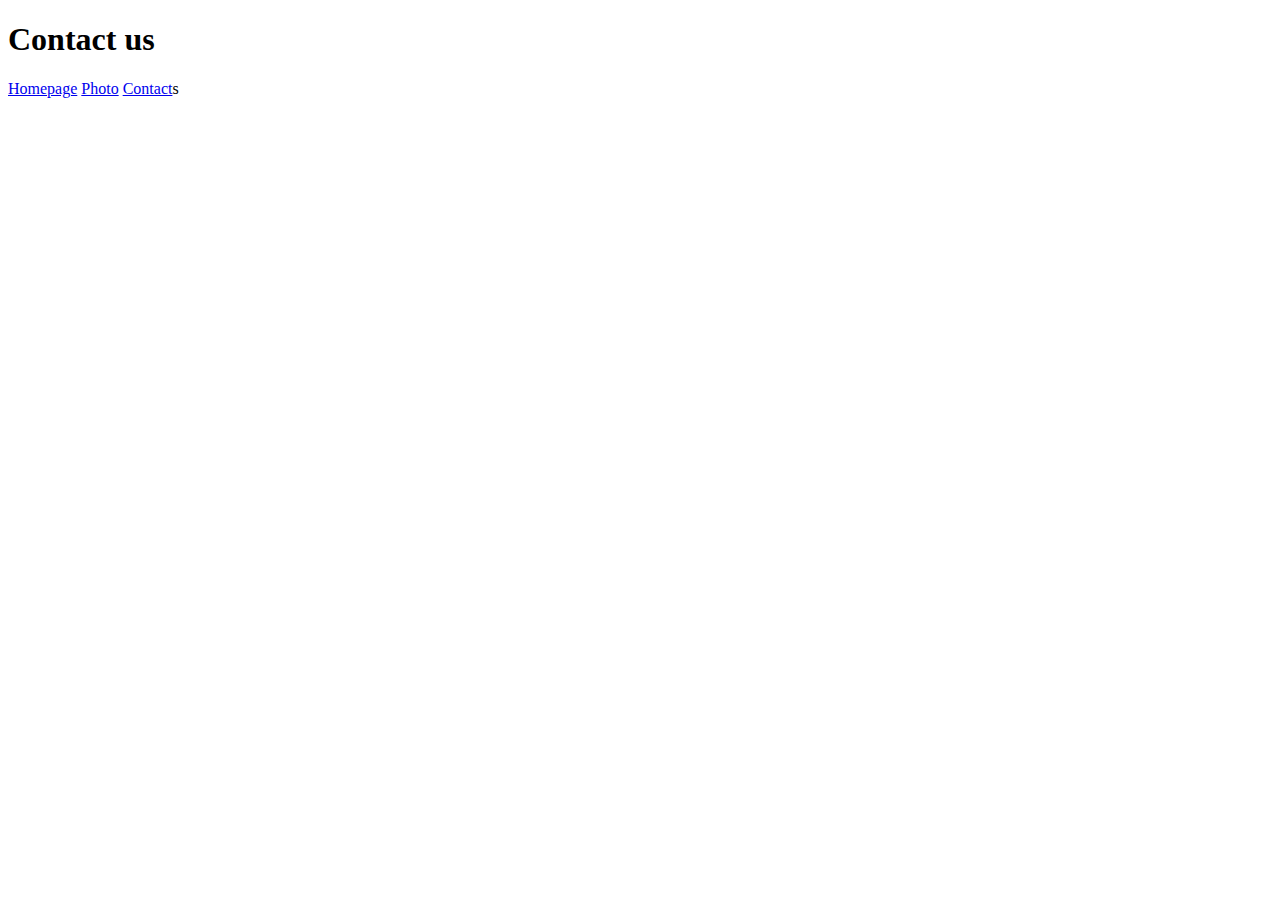
==== contact.html @ a0df56e4 "created basic structure for multiple page hosting" ====
<!DOCTYPE html>
<html lang="en">
<head>
    <meta charset="UTF-8">
    <meta name="viewport" content="width=device-width, initial-scale=1.0">
    <title>Contact us </title>
</head>
<body>
    <h1>Contact us</h1>
    <a href="/index.html">Homepage</a>
<a href="/photo.html">Photo</a>
<a href="/contact.html">Contact</a>s
</body>
</html>
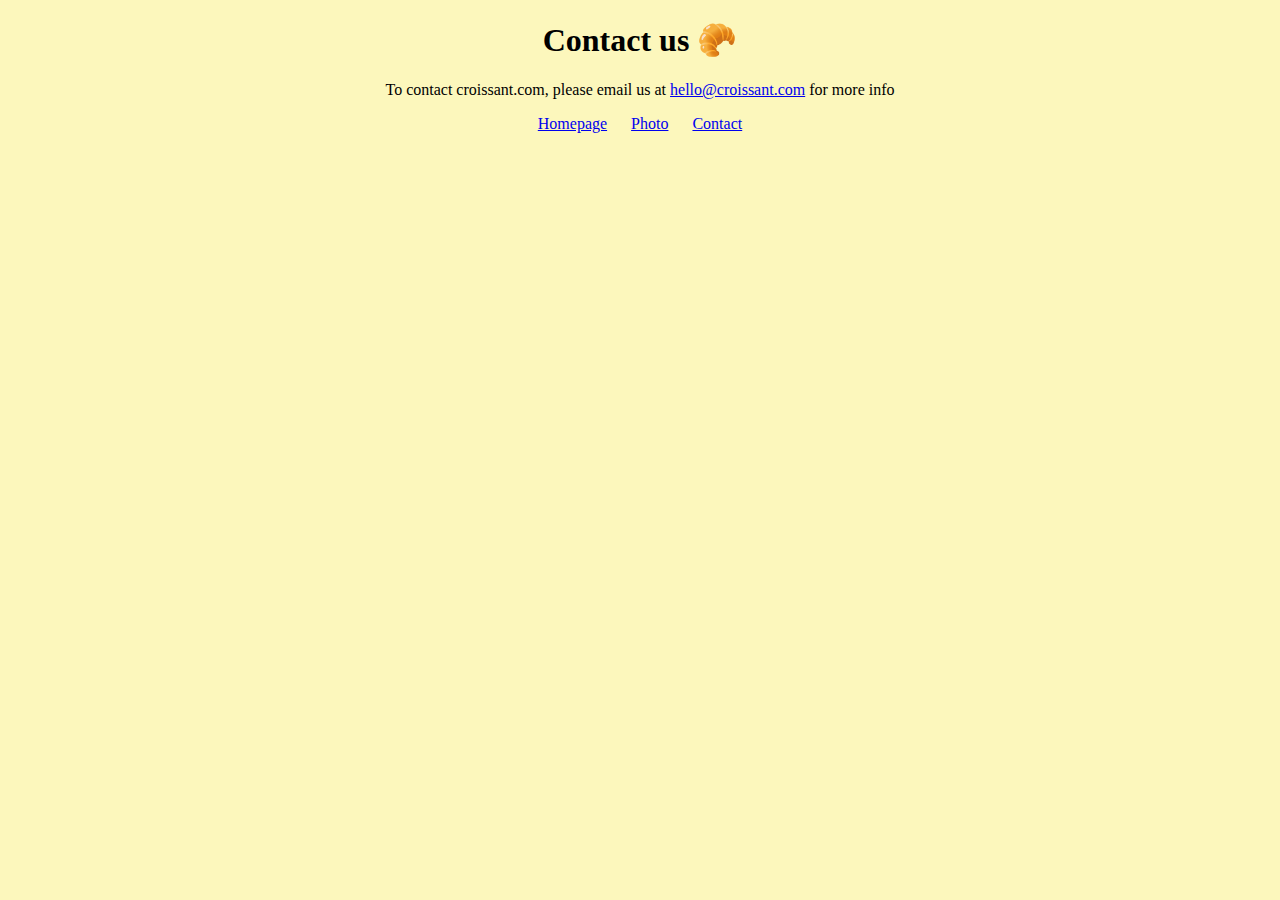
==== commit f0e17a74: "added CSS to project" ====
--- a/contact.html
+++ b/contact.html
@@ -3,12 +3,15 @@
 <head>
     <meta charset="UTF-8">
     <meta name="viewport" content="width=device-width, initial-scale=1.0">
+    <link rel="stylesheet" href="/src/style.css">
     <title>Contact us </title>
 </head>
 <body>
-    <h1>Contact us</h1>
-    <a href="/index.html">Homepage</a>
-<a href="/photo.html">Photo</a>
-<a href="/contact.html">Contact</a>s
+    <h1>Contact us 🥐</h1>
+    <p>To contact croissant.com, please email us at <a href="hello@croissant.com">hello@croissant.com</a> for more info</p>
+    <footer>    <a href="/index.html">Homepage</a>
+        <a href="/photo.html">Photo</a>
+        <a href="/contact.html">Contact</a>
+    </footer>
 </body>
 </html>--- a/src/style.css
+++ b/src/style.css
@@ -0,0 +1,21 @@
+body{
+    background: rgba(246, 230, 33, 0.3);
+}
+h1, p{
+    text-align: center;
+}
+
+img{
+    display: block;
+    margin: 0 auto;
+    width: 350px;
+    padding: 20px;
+}
+
+footer{
+    text-align: center;
+}
+
+footer a {
+    margin: 0 10px;
+}